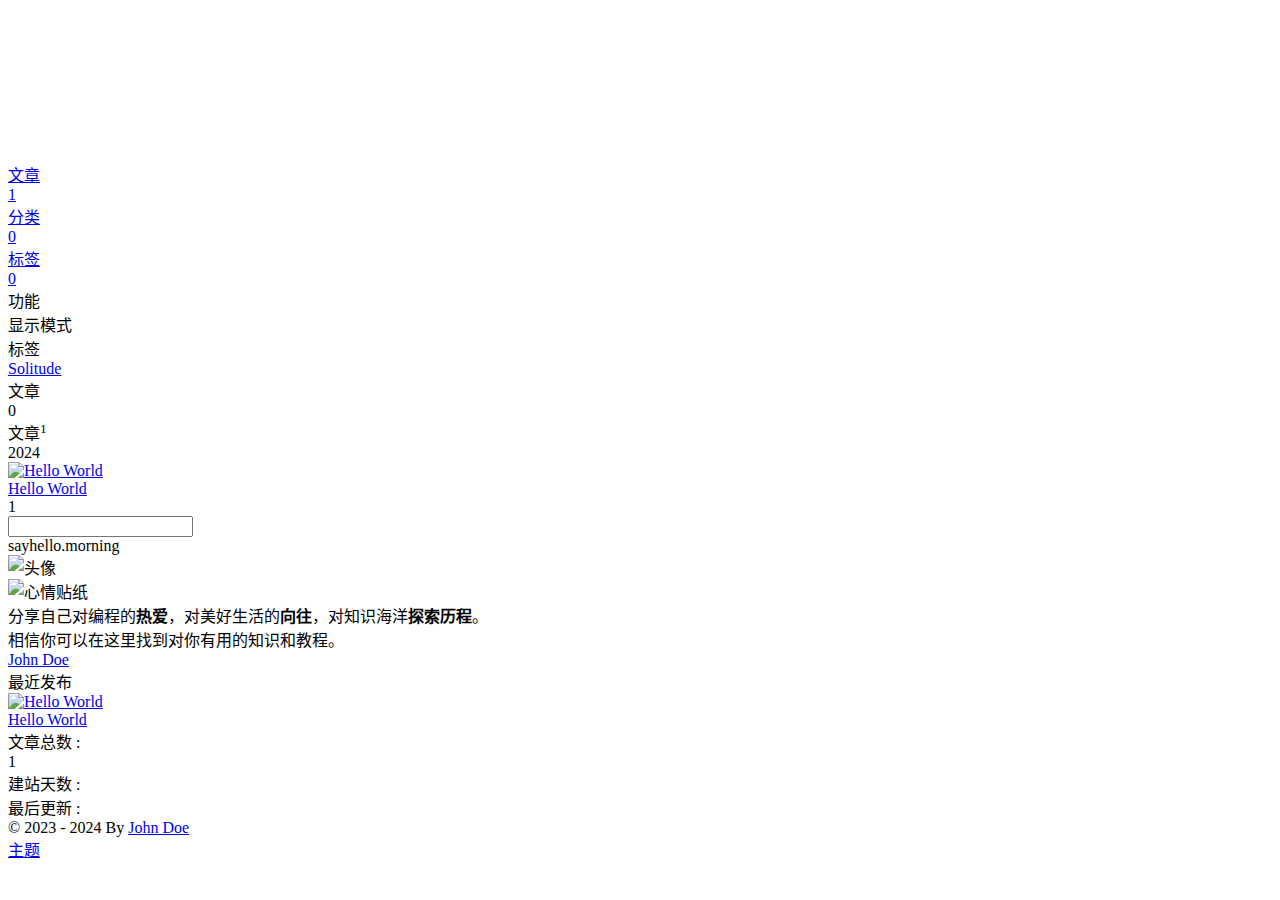
==== archives/index.html @ 4917c6b4 "Site updated: 2024-05-07 10:47:11" ====
<!DOCTYPE html><html lang="zh-CN" data-theme="light"><head><meta charset="utf-8"><meta http-equiv="X-UA-Compatible" content="IE=edge"><meta name="viewport" content="width=device-width, initial-scale=1"><title>文章 | Hexo</title><noscript>开启JavaScript才能访问本站哦~</noscript><link rel="icon" href="/img/pwa/favicon.ico"><!-- index.css--><link rel="stylesheet" href="/css/index.css?v=1.10.3"><!-- inject head--><link rel="stylesheet" href="https://cdn2.codesign.qq.com/icons/7pOrz0WXB5ZWJPX/latest/iconfont.css"><!-- aplayer--><!-- swiper--><!-- fancybox ui--><!-- katex--><!-- Open Graph--><meta name="description"><!-- pwa--><meta name="apple-mobile-web-app-capable" content="Hexo"><meta name="theme-color" content="var(--efu-main)"><meta name="apple-mobile-web-app-status-bar-style" content="var(--efu-main)"><link rel="bookmark" href="/img/pwa/favicon.ico"><link rel="apple-touch-icon" href="/img/pwa/favicon.ico" sizes="180x180"><script>console.log(
    "%c Program: Hexo %c Theme: Solitude %c Version: v1.10.3",
    "border-radius:5px 0 0 5px;padding: 5px 10px;color:white;background:#ff3842;",
    "padding: 5px 10px;color:white;background:#3e9f50;",
    "padding: 5px 10px;color:white;background:#0084ff;border-radius:0 5px 5px 0",
)
</script><script>(()=>{
        const saveToLocal = {
            set: function setWithExpiry(key, value, ttl) {
                if (ttl === 0)
                    return
                const now = new Date()
                const expiryDay = ttl * 86400000
                const item = {
                    value: value,
                    expiry: now.getTime() + expiryDay
                }
                localStorage.setItem(key, JSON.stringify(item))
            },
            get: function getWithExpiry(key) {
                const itemStr = localStorage.getItem(key)
    
                if (!itemStr) {
                    return undefined
                }
                const item = JSON.parse(itemStr)
                const now = new Date()
    
                if (now.getTime() > item.expiry) {
                    localStorage.removeItem(key)
                    return undefined
                }
                return item.value
            }
        };
        window.utils = {
            saveToLocal: saveToLocal,
            getCSS: (url, id = false) => new Promise((resolve, reject) => {
              const link = document.createElement('link')
              link.rel = 'stylesheet'
              link.href = url
              if (id) link.id = id
              link.onerror = reject
              link.onload = link.onreadystatechange = function() {
                const loadState = this.readyState
                if (loadState && loadState !== 'loaded' && loadState !== 'complete') return
                link.onload = link.onreadystatechange = null
                resolve()
              }
              document.head.appendChild(link)
            }),
            getScript: (url, attr = {}) => new Promise((resolve, reject) => {
              const script = document.createElement('script')
              script.src = url
              script.async = true
              script.onerror = reject
              script.onload = script.onreadystatechange = function() {
                const loadState = this.readyState
                if (loadState && loadState !== 'loaded' && loadState !== 'complete') return
                script.onload = script.onreadystatechange = null
                resolve()
              }
    
              Object.keys(attr).forEach(key => {
                script.setAttribute(key, attr[key])
              })
    
              document.head.appendChild(script)
            }),
            addGlobalFn: (key, fn, name = false, parent = window) => {
                const globalFn = parent.globalFn || {}
                const keyObj = globalFn[key] || {}
        
                if (name && keyObj[name]) return
        
                name = name || Object.keys(keyObj).length
                keyObj[name] = fn
                globalFn[key] = keyObj
                parent.globalFn = globalFn
            },
        }
    })()</script><!-- global head--><script>const GLOBAL_CONFIG = {
    root: '/',
    algolia: undefined,
    localsearch: undefined,
    runtime: '2023-04-20 00:00:00',
    lazyload: {
        enable: false,
        error: '/img/error_load.webp'
    },
    copyright: {"limit":50,"author":"作者: John Doe","link":"链接: ","source":"来源: Hexo","info":"著作权归作者所有。 商业转载请联系作者获得授权，非商业转载请注明出处。"},
    highlight: {
        enable: true,
        limit: 200,
        expand: true,
        copy: true,
        syntax: 'highlight.js'
    },
    randomlink: false,
    lang: {"theme":{"dark":"已切换至深色模式","light":"已切换至浅色模式"},"copy":{"success":"复制成功","error":"复制失败"},"backtop":"返回顶部","time":{"day":"天前","hour":"小时前","just":"刚刚","min":"分钟前","month":"个月前"},"f12":"开发者模式已打开，请遵循GPL协议。","totalk":"无需删除空行，直接输入评论即可"},
    aside: {
        sayhello: {
            morning: '一日之计在于晨',
            noon: '吃饱了才有力气干活',
            afternoon: '集中精力，攻克难关',
            night: '不要太劳累了，早睡更健康',
            goodnight: '睡个好觉，保证精力充沛',
        },
        sayhello2: [],
    },
    covercolor: {
        enable: false
    },
    comment: false,
    lightbox: 'null',
    post_ai: false,
    right_menu: false,
};</script><!-- page-config head--><script id="config-diff">var PAGE_CONFIG = {
    is_post: false,
    is_page: true,
    is_home: false,
    page: '',
    toc: false,
    comment: false,
    ai_text: false
}</script><meta name="generator" content="Hexo 7.2.0"></head><body id="body"><!-- universe--><canvas id="universe"></canvas><!-- loading--><!-- console--><div id="console"><div class="close-btn" onclick="sco.hideConsole()"><i class="solitude st-close-fill"></i></div><div class="button-group"><div class="console-btn-item"><span class="darkmode_switchbutton" onclick="sco.switchDarkMode()" title="昼夜切换"><i class="solitude st-moon-clear-fill"></i></span></div><div class="console-btn-item" id="consoleHideAside"><span class="asideSwitch" onclick="sco.switchHideAside()" title="边栏显示控制"><i class="solitude st-side-bar-fill"></i></span></div></div><div class="console-mask" onclick="sco.hideConsole()"></div></div><!-- sidebar--><div id="sidebar" style="zoom: 1;"><div id="menu-mask" style="display: none;"></div><div id="sidebar-menus"><div class="site-data"><div class="data-item is-center"><div class="data-item-link"><a href="/archives/"><div class="headline">文章</div><div class="length-num">1</div></a></div></div><div class="data-item is-center"><div class="data-item-link"><a href="/categories/"><div class="headline">分类</div><div class="length-num">0</div></a></div></div><div class="data-item is-center"><div class="data-item-link"><a href="/tags/"><div class="headline">标签</div><div class="length-num">0</div></a></div></div></div><span class="sidebar-menu-item-title">功能</span><div class="sidebar-menu-item"><span class="darkmode_switchbutton menu-child" onclick="sco.switchDarkMode()"><i class="solitude st-moon-clear-fill"></i><span>显示模式</span></span></div><span class="sidebar-menu-item-title">标签</span><div class="card-widget card-tags card-archives card-webinfo card-allinfo"><div class="card-tag-cloud"></div></div></div></div><!-- keyboard--><div class="page" id="body-wrap"><header class="not-top-img" id="page-header"><nav class="show" id="nav"><div id="nav-group"><div id="blog_name"><a id="site-name" href="/" title="返回博客主页"><span class="title">Solitude</span></a></div><div id="page-name-mask"><div id="page-name"><a id="page-name-text" onclick="sco.toTop()">文章</a></div></div><div id="menus"></div><div id="nav-left"></div><div id="nav-right"><div class="nav-button" id="nav-totop" onclick="sco.toTop()"><a class="totopbtn"><i class="solitude st-arrow-up-line"></i><span id="percent">0</span></a></div><div id="toggle-menu"><a class="site-page"><i class="solitude st-menu-line"></i></a></div></div></div></nav></header><main class="layout" id="content-inner"><div id="archive"><div class="article-sort-title">文章<sup>1</sup></div><div class="article-sort"><div class="article-sort-item year">2024</div><div class="article-sort-item"><a class="article-sort-item-img" href="/2024/05/07/hello-world/" title="Hello World"><img src="/img/default.png" alt="Hello World"></a><div class="article-sort-item-info"><a class="article-sort-item-title" href="/2024/05/07/hello-world/" title="Hello World" onclick="window.event.cancelBubble=true;">Hello World</a><div class="article-sort-item-tags"></div></div></div></div><nav id="pagination"><div class="pagination"><span class="page-number current">1</span><div class="toPageGroup"><input id="toPageText" oninput="value=value.replace(/[^0-9]/g,'')" maxlength="3" title="跳转到指定页面" onkeyup="if (this.value === '0') this.value = ''"><a id="toPageButton" onclick="sco.toPage()"><i class="solitude st-show-right-line"></i></a></div></div></nav></div><div class="aside-content" id="aside-content"><div class="card-widget card-info"><div class="card-content"><div class="card-info-avatar is-center"><div class="author-info__top-group"><div class="author-info__sayhi" id="author-info__sayhi" onclick="sco.changeSayHelloText()">sayhello.morning</div></div></div><div class="avatar-img-group"><img class="avatar-img" alt="头像" src="/img/avatar.png"><div class="avatar-sticker"><img class="avatar-sticker-img" src="https://7.isyangs.cn/34/65f2e4e0423cc-34.png" alt="心情贴纸"></div></div><div class="author-info__description_group"><div class="author-info__description">分享自己对编程的<b>热爱</b>，对美好生活的<b>向往</b>，对知识海洋<b>探索历程</b>。</div><div class="author-info__description2">相信你可以在这里找到对你有用的知识和教程。</div></div><div class="author-info__bottom-group"><a class="author-info__bottom-group-left" href="/about/"><div class="author-info__name">John Doe</div><div class="author-info__desc"></div></a><div class="card-info-social-icons is-center"></div></div></div></div><div class="sticky_layout"><div class="card-widget card-recent-post"><div class="item-headline"><i class="solitude st-map-line"></i><span>最近发布</span></div><div class="aside-list"><div class="aside-list-item"><a class="thumbnail" href="/2024/05/07/hello-world/" title="Hello World"><img alt="Hello World" src="/img/default.png"></a><div class="content"><a class="title" href="/2024/05/07/hello-world/" title="Hello World">Hello World</a></div></div></div></div><div class="card-widget card-tags card-archives card-webinfo card-allinfo"><div class="webinfo"><div class="webinfo-item"><div class="webinfo-item-title"><i class="item-icon solitude st-folder-fill"></i><div class="item-name">文章总数 :</div></div><div class="item-count">1</div></div><div class="webinfo-item"><div class="webinfo-item-title"><i class="item-icon solitude st-calendar-todo-fill"></i><div class="item-name">建站天数 :</div></div><div class="item-count" id="runtimeshow"></div></div><div class="webinfo-item"><div class="webinfo-item-title"><i class="item-icon solitude st-loop-left-fill"></i><div class="item-name">最后更新 :</div></div><time class="item-count" datetime="2024-05-07T02:47:04.359Z"></time></div></div></div></div></div></main><footer id="footer"><div id="footer_deal"></div><div id="st-footer"></div><div id="footer-bar"><div class="footer-bar-links"><div class="footer-bar-left"><div class="copyright">© 2023 - 2024 By&nbsp;<a class="footer-bar-link" href="/">John Doe</a></div></div><div class="footer-bar-right"><a class="footer-bar-link" target="_blank" rel="noopener" href="https://github.com/valor-x/hexo-theme-solitude" alt="主题">主题</a><a class="footer-bar-link cc" href="/null" aria-label="copyright"><i class="solitude st-copyright-line"></i><i class="solitude st-creative-commons-by-line"></i><i class="solitude st-creative-commons-nc-line"></i><i class="solitude st-creative-commons-nd-line"></i></a></div></div></div></footer></div><!-- right_menu--><!-- inject body--><div><script src="/js/utils.js?v=1.10.3"></script><script src="/js/main.js?v=1.10.3"></script><script src="/js/third_party/waterfall.min.js?v=1.10.3"></script><script src="https://cdnjs.cloudflare.com/ajax/libs/pjax/0.2.8/pjax.min.js"></script><script src="/js/third_party/universe.min.js?v=1.10.3"></script><script>dark()
</script><script src="https://cdnjs.cloudflare.com/ajax/libs/node-snackbar/0.1.16/snackbar.min.js"></script><script src="https://cdnjs.cloudflare.com/ajax/libs/pace/1.2.4/pace.min.js"></script><div class="js-pjax"></div></div><!-- newest comment--><!-- pjax--><script>const pjax = new Pjax({
    elements: 'a:not([target="_blank"])',
    selectors: ['title','#body-wrap','#site-config','meta[name="description"]','.js-pjax','meta[property^="og:"]','#config-diff'],
    cacheBust: false,
    analytics: false,
    scrollRestoration: false
})

document.querySelectorAll('script[data-pjax]').forEach(item => {
    const newScript = document.createElement('script')
    const content = item.text || item.textContent || item.innerHTML || ""
    Array.from(item.attributes).forEach(attr => newScript.setAttribute(attr.name, attr.value))
    newScript.appendChild(document.createTextNode(content))
    item.parentNode.replaceChild(newScript, item)
})

document.addEventListener('pjax:complete', () => {
    window.refreshFn()

    document.querySelectorAll('script[data-pjax]').forEach(item => {
        const newScript = document.createElement('script')
        const content = item.text || item.textContent || item.innerHTML || ""
        Array.from(item.attributes).forEach(attr => newScript.setAttribute(attr.name, attr.value))
        newScript.appendChild(document.createTextNode(content))
        item.parentNode.replaceChild(newScript, item)
    })

    GLOBAL_CONFIG.islazyload && window.lazyLoadInstance.update()

})

document.addEventListener('pjax:error', (e) => {
    if (e.request.status === 404) {
        pjax.loadUrl('/404.html')
    }
})</script><!-- theme--><script>initTheme = () => {
    let isDarkMode = window.matchMedia('(prefers-color-scheme: dark)').matches
    const cachedMode = utils.saveToLocal.get('theme');
    if (cachedMode === undefined) {
        const nowMode =
            isDarkMode ? 'dark' : 'light'
        document.documentElement.setAttribute('data-theme', nowMode);
    } else {
        document.documentElement.setAttribute('data-theme', cachedMode);
    }
    is_rm && rm.mode(cachedMode === 'dark' && isDarkMode)
}
initTheme()</script><!-- google adsense--><!-- search--><!-- Tianli-Talk--><!-- music--></body></html><script>const posts=["2024/05/07/hello-world/"];function toRandomPost(){ pjax.loadUrl('/'+posts[Math.floor(Math.random()*posts.length)]); }</script>
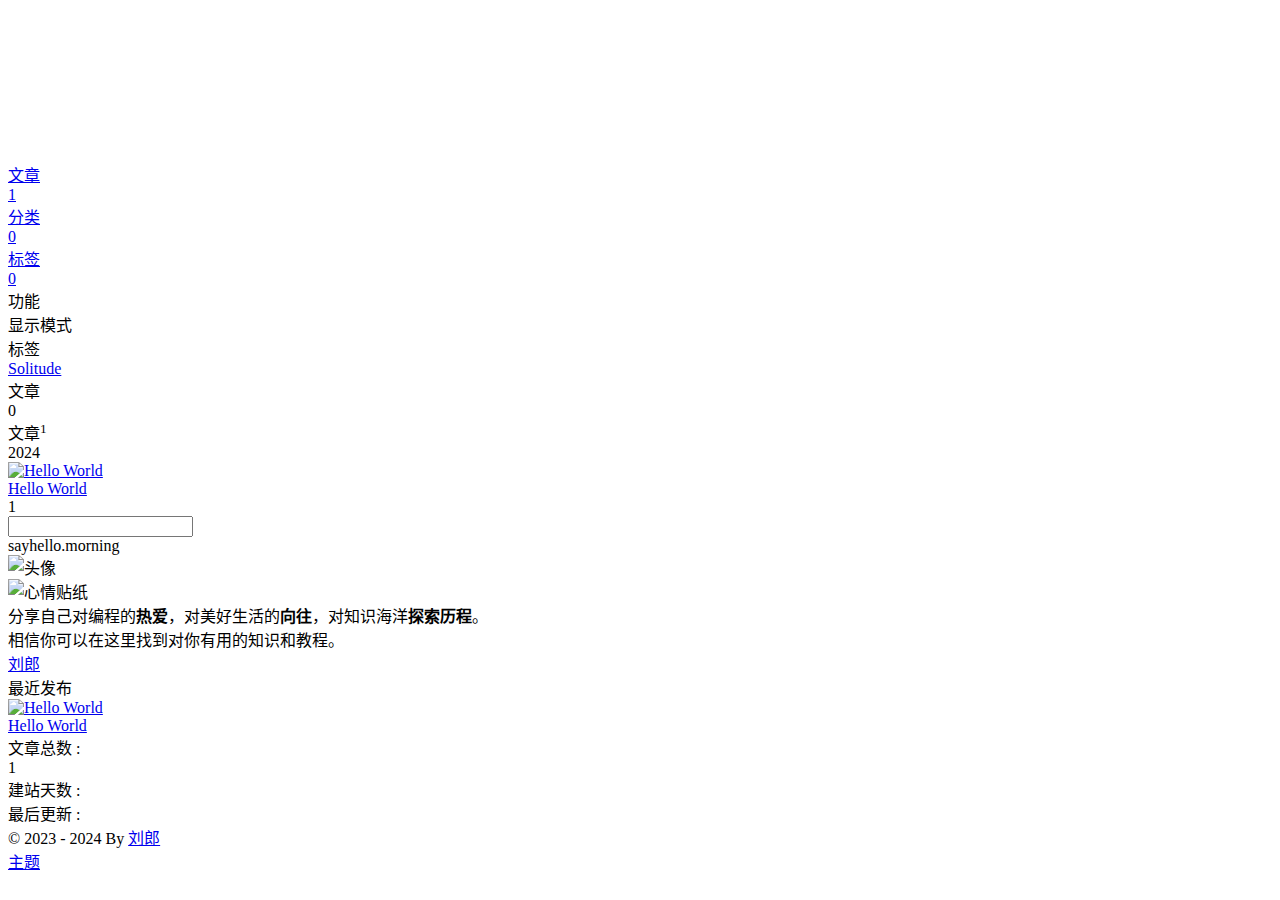
==== commit f4584bc3: "Site updated: 2024-05-07 11:07:12" ====
--- a/archives/index.html
+++ b/archives/index.html
@@ -1,4 +1,4 @@
-<!DOCTYPE html><html lang="zh-CN" data-theme="light"><head><meta charset="utf-8"><meta http-equiv="X-UA-Compatible" content="IE=edge"><meta name="viewport" content="width=device-width, initial-scale=1"><title>文章 | Hexo</title><noscript>开启JavaScript才能访问本站哦~</noscript><link rel="icon" href="/img/pwa/favicon.ico"><!-- index.css--><link rel="stylesheet" href="/css/index.css?v=1.10.3"><!-- inject head--><link rel="stylesheet" href="https://cdn2.codesign.qq.com/icons/7pOrz0WXB5ZWJPX/latest/iconfont.css"><!-- aplayer--><!-- swiper--><!-- fancybox ui--><!-- katex--><!-- Open Graph--><meta name="description"><!-- pwa--><meta name="apple-mobile-web-app-capable" content="Hexo"><meta name="theme-color" content="var(--efu-main)"><meta name="apple-mobile-web-app-status-bar-style" content="var(--efu-main)"><link rel="bookmark" href="/img/pwa/favicon.ico"><link rel="apple-touch-icon" href="/img/pwa/favicon.ico" sizes="180x180"><script>console.log(
+<!DOCTYPE html><html lang="zh-CN" data-theme="light"><head><meta charset="utf-8"><meta http-equiv="X-UA-Compatible" content="IE=edge"><meta name="viewport" content="width=device-width, initial-scale=1"><title>文章 | 刘郎阁</title><noscript>开启JavaScript才能访问本站哦~</noscript><link rel="icon" href="/img/pwa/favicon.ico"><!-- index.css--><link rel="stylesheet" href="/css/index.css?v=1.10.3"><!-- inject head--><link rel="stylesheet" href="https://cdn2.codesign.qq.com/icons/7pOrz0WXB5ZWJPX/latest/iconfont.css"><!-- aplayer--><!-- swiper--><!-- fancybox ui--><!-- katex--><!-- Open Graph--><meta name="description" content="小心翼翼的努力并拥有着。"><!-- pwa--><meta name="apple-mobile-web-app-capable" content="刘郎阁"><meta name="theme-color" content="var(--efu-main)"><meta name="apple-mobile-web-app-status-bar-style" content="var(--efu-main)"><link rel="bookmark" href="/img/pwa/favicon.ico"><link rel="apple-touch-icon" href="/img/pwa/favicon.ico" sizes="180x180"><script>console.log(
     "%c Program: Hexo %c Theme: Solitude %c Version: v1.10.3",
     "border-radius:5px 0 0 5px;padding: 5px 10px;color:white;background:#ff3842;",
     "padding: 5px 10px;color:white;background:#3e9f50;",
@@ -88,7 +88,7 @@
         enable: false,
         error: '/img/error_load.webp'
     },
-    copyright: {"limit":50,"author":"作者: John Doe","link":"链接: ","source":"来源: Hexo","info":"著作权归作者所有。 商业转载请联系作者获得授权，非商业转载请注明出处。"},
+    copyright: {"limit":50,"author":"作者: 刘郎","link":"链接: ","source":"来源: 刘郎阁","info":"著作权归作者所有。 商业转载请联系作者获得授权，非商业转载请注明出处。"},
     highlight: {
         enable: true,
         limit: 200,
@@ -123,7 +123,7 @@
     toc: false,
     comment: false,
     ai_text: false
-}</script><meta name="generator" content="Hexo 7.2.0"></head><body id="body"><!-- universe--><canvas id="universe"></canvas><!-- loading--><!-- console--><div id="console"><div class="close-btn" onclick="sco.hideConsole()"><i class="solitude st-close-fill"></i></div><div class="button-group"><div class="console-btn-item"><span class="darkmode_switchbutton" onclick="sco.switchDarkMode()" title="昼夜切换"><i class="solitude st-moon-clear-fill"></i></span></div><div class="console-btn-item" id="consoleHideAside"><span class="asideSwitch" onclick="sco.switchHideAside()" title="边栏显示控制"><i class="solitude st-side-bar-fill"></i></span></div></div><div class="console-mask" onclick="sco.hideConsole()"></div></div><!-- sidebar--><div id="sidebar" style="zoom: 1;"><div id="menu-mask" style="display: none;"></div><div id="sidebar-menus"><div class="site-data"><div class="data-item is-center"><div class="data-item-link"><a href="/archives/"><div class="headline">文章</div><div class="length-num">1</div></a></div></div><div class="data-item is-center"><div class="data-item-link"><a href="/categories/"><div class="headline">分类</div><div class="length-num">0</div></a></div></div><div class="data-item is-center"><div class="data-item-link"><a href="/tags/"><div class="headline">标签</div><div class="length-num">0</div></a></div></div></div><span class="sidebar-menu-item-title">功能</span><div class="sidebar-menu-item"><span class="darkmode_switchbutton menu-child" onclick="sco.switchDarkMode()"><i class="solitude st-moon-clear-fill"></i><span>显示模式</span></span></div><span class="sidebar-menu-item-title">标签</span><div class="card-widget card-tags card-archives card-webinfo card-allinfo"><div class="card-tag-cloud"></div></div></div></div><!-- keyboard--><div class="page" id="body-wrap"><header class="not-top-img" id="page-header"><nav class="show" id="nav"><div id="nav-group"><div id="blog_name"><a id="site-name" href="/" title="返回博客主页"><span class="title">Solitude</span></a></div><div id="page-name-mask"><div id="page-name"><a id="page-name-text" onclick="sco.toTop()">文章</a></div></div><div id="menus"></div><div id="nav-left"></div><div id="nav-right"><div class="nav-button" id="nav-totop" onclick="sco.toTop()"><a class="totopbtn"><i class="solitude st-arrow-up-line"></i><span id="percent">0</span></a></div><div id="toggle-menu"><a class="site-page"><i class="solitude st-menu-line"></i></a></div></div></div></nav></header><main class="layout" id="content-inner"><div id="archive"><div class="article-sort-title">文章<sup>1</sup></div><div class="article-sort"><div class="article-sort-item year">2024</div><div class="article-sort-item"><a class="article-sort-item-img" href="/2024/05/07/hello-world/" title="Hello World"><img src="/img/default.png" alt="Hello World"></a><div class="article-sort-item-info"><a class="article-sort-item-title" href="/2024/05/07/hello-world/" title="Hello World" onclick="window.event.cancelBubble=true;">Hello World</a><div class="article-sort-item-tags"></div></div></div></div><nav id="pagination"><div class="pagination"><span class="page-number current">1</span><div class="toPageGroup"><input id="toPageText" oninput="value=value.replace(/[^0-9]/g,'')" maxlength="3" title="跳转到指定页面" onkeyup="if (this.value === '0') this.value = ''"><a id="toPageButton" onclick="sco.toPage()"><i class="solitude st-show-right-line"></i></a></div></div></nav></div><div class="aside-content" id="aside-content"><div class="card-widget card-info"><div class="card-content"><div class="card-info-avatar is-center"><div class="author-info__top-group"><div class="author-info__sayhi" id="author-info__sayhi" onclick="sco.changeSayHelloText()">sayhello.morning</div></div></div><div class="avatar-img-group"><img class="avatar-img" alt="头像" src="/img/avatar.png"><div class="avatar-sticker"><img class="avatar-sticker-img" src="https://7.isyangs.cn/34/65f2e4e0423cc-34.png" alt="心情贴纸"></div></div><div class="author-info__description_group"><div class="author-info__description">分享自己对编程的<b>热爱</b>，对美好生活的<b>向往</b>，对知识海洋<b>探索历程</b>。</div><div class="author-info__description2">相信你可以在这里找到对你有用的知识和教程。</div></div><div class="author-info__bottom-group"><a class="author-info__bottom-group-left" href="/about/"><div class="author-info__name">John Doe</div><div class="author-info__desc"></div></a><div class="card-info-social-icons is-center"></div></div></div></div><div class="sticky_layout"><div class="card-widget card-recent-post"><div class="item-headline"><i class="solitude st-map-line"></i><span>最近发布</span></div><div class="aside-list"><div class="aside-list-item"><a class="thumbnail" href="/2024/05/07/hello-world/" title="Hello World"><img alt="Hello World" src="/img/default.png"></a><div class="content"><a class="title" href="/2024/05/07/hello-world/" title="Hello World">Hello World</a></div></div></div></div><div class="card-widget card-tags card-archives card-webinfo card-allinfo"><div class="webinfo"><div class="webinfo-item"><div class="webinfo-item-title"><i class="item-icon solitude st-folder-fill"></i><div class="item-name">文章总数 :</div></div><div class="item-count">1</div></div><div class="webinfo-item"><div class="webinfo-item-title"><i class="item-icon solitude st-calendar-todo-fill"></i><div class="item-name">建站天数 :</div></div><div class="item-count" id="runtimeshow"></div></div><div class="webinfo-item"><div class="webinfo-item-title"><i class="item-icon solitude st-loop-left-fill"></i><div class="item-name">最后更新 :</div></div><time class="item-count" datetime="2024-05-07T02:47:04.359Z"></time></div></div></div></div></div></main><footer id="footer"><div id="footer_deal"></div><div id="st-footer"></div><div id="footer-bar"><div class="footer-bar-links"><div class="footer-bar-left"><div class="copyright">© 2023 - 2024 By&nbsp;<a class="footer-bar-link" href="/">John Doe</a></div></div><div class="footer-bar-right"><a class="footer-bar-link" target="_blank" rel="noopener" href="https://github.com/valor-x/hexo-theme-solitude" alt="主题">主题</a><a class="footer-bar-link cc" href="/null" aria-label="copyright"><i class="solitude st-copyright-line"></i><i class="solitude st-creative-commons-by-line"></i><i class="solitude st-creative-commons-nc-line"></i><i class="solitude st-creative-commons-nd-line"></i></a></div></div></div></footer></div><!-- right_menu--><!-- inject body--><div><script src="/js/utils.js?v=1.10.3"></script><script src="/js/main.js?v=1.10.3"></script><script src="/js/third_party/waterfall.min.js?v=1.10.3"></script><script src="https://cdnjs.cloudflare.com/ajax/libs/pjax/0.2.8/pjax.min.js"></script><script src="/js/third_party/universe.min.js?v=1.10.3"></script><script>dark()
+}</script><meta name="generator" content="Hexo 7.2.0"></head><body id="body"><!-- universe--><canvas id="universe"></canvas><!-- loading--><!-- console--><div id="console"><div class="close-btn" onclick="sco.hideConsole()"><i class="solitude st-close-fill"></i></div><div class="button-group"><div class="console-btn-item"><span class="darkmode_switchbutton" onclick="sco.switchDarkMode()" title="昼夜切换"><i class="solitude st-moon-clear-fill"></i></span></div><div class="console-btn-item" id="consoleHideAside"><span class="asideSwitch" onclick="sco.switchHideAside()" title="边栏显示控制"><i class="solitude st-side-bar-fill"></i></span></div></div><div class="console-mask" onclick="sco.hideConsole()"></div></div><!-- sidebar--><div id="sidebar" style="zoom: 1;"><div id="menu-mask" style="display: none;"></div><div id="sidebar-menus"><div class="site-data"><div class="data-item is-center"><div class="data-item-link"><a href="/archives/"><div class="headline">文章</div><div class="length-num">1</div></a></div></div><div class="data-item is-center"><div class="data-item-link"><a href="/categories/"><div class="headline">分类</div><div class="length-num">0</div></a></div></div><div class="data-item is-center"><div class="data-item-link"><a href="/tags/"><div class="headline">标签</div><div class="length-num">0</div></a></div></div></div><span class="sidebar-menu-item-title">功能</span><div class="sidebar-menu-item"><span class="darkmode_switchbutton menu-child" onclick="sco.switchDarkMode()"><i class="solitude st-moon-clear-fill"></i><span>显示模式</span></span></div><span class="sidebar-menu-item-title">标签</span><div class="card-widget card-tags card-archives card-webinfo card-allinfo"><div class="card-tag-cloud"></div></div></div></div><!-- keyboard--><div class="page" id="body-wrap"><header class="not-top-img" id="page-header"><nav class="show" id="nav"><div id="nav-group"><div id="blog_name"><a id="site-name" href="/" title="返回博客主页"><span class="title">Solitude</span></a></div><div id="page-name-mask"><div id="page-name"><a id="page-name-text" onclick="sco.toTop()">文章</a></div></div><div id="menus"></div><div id="nav-left"></div><div id="nav-right"><div class="nav-button" id="nav-totop" onclick="sco.toTop()"><a class="totopbtn"><i class="solitude st-arrow-up-line"></i><span id="percent">0</span></a></div><div id="toggle-menu"><a class="site-page"><i class="solitude st-menu-line"></i></a></div></div></div></nav></header><main class="layout" id="content-inner"><div id="archive"><div class="article-sort-title">文章<sup>1</sup></div><div class="article-sort"><div class="article-sort-item year">2024</div><div class="article-sort-item"><a class="article-sort-item-img" href="/2024/05/07/hello-world/" title="Hello World"><img src="/img/default.png" alt="Hello World"></a><div class="article-sort-item-info"><a class="article-sort-item-title" href="/2024/05/07/hello-world/" title="Hello World" onclick="window.event.cancelBubble=true;">Hello World</a><div class="article-sort-item-tags"></div></div></div></div><nav id="pagination"><div class="pagination"><span class="page-number current">1</span><div class="toPageGroup"><input id="toPageText" oninput="value=value.replace(/[^0-9]/g,'')" maxlength="3" title="跳转到指定页面" onkeyup="if (this.value === '0') this.value = ''"><a id="toPageButton" onclick="sco.toPage()"><i class="solitude st-show-right-line"></i></a></div></div></nav></div><div class="aside-content" id="aside-content"><div class="card-widget card-info"><div class="card-content"><div class="card-info-avatar is-center"><div class="author-info__top-group"><div class="author-info__sayhi" id="author-info__sayhi" onclick="sco.changeSayHelloText()">sayhello.morning</div></div></div><div class="avatar-img-group"><img class="avatar-img" alt="头像" src="/img/avatar.png"><div class="avatar-sticker"><img class="avatar-sticker-img" src="https://7.isyangs.cn/34/65f2e4e0423cc-34.png" alt="心情贴纸"></div></div><div class="author-info__description_group"><div class="author-info__description">分享自己对编程的<b>热爱</b>，对美好生活的<b>向往</b>，对知识海洋<b>探索历程</b>。</div><div class="author-info__description2">相信你可以在这里找到对你有用的知识和教程。</div></div><div class="author-info__bottom-group"><a class="author-info__bottom-group-left" href="/about/"><div class="author-info__name">刘郎</div><div class="author-info__desc"></div></a><div class="card-info-social-icons is-center"></div></div></div></div><div class="sticky_layout"><div class="card-widget card-recent-post"><div class="item-headline"><i class="solitude st-map-line"></i><span>最近发布</span></div><div class="aside-list"><div class="aside-list-item"><a class="thumbnail" href="/2024/05/07/hello-world/" title="Hello World"><img alt="Hello World" src="/img/default.png"></a><div class="content"><a class="title" href="/2024/05/07/hello-world/" title="Hello World">Hello World</a></div></div></div></div><div class="card-widget card-tags card-archives card-webinfo card-allinfo"><div class="webinfo"><div class="webinfo-item"><div class="webinfo-item-title"><i class="item-icon solitude st-folder-fill"></i><div class="item-name">文章总数 :</div></div><div class="item-count">1</div></div><div class="webinfo-item"><div class="webinfo-item-title"><i class="item-icon solitude st-calendar-todo-fill"></i><div class="item-name">建站天数 :</div></div><div class="item-count" id="runtimeshow"></div></div><div class="webinfo-item"><div class="webinfo-item-title"><i class="item-icon solitude st-loop-left-fill"></i><div class="item-name">最后更新 :</div></div><time class="item-count" datetime="2024-05-07T03:07:05.056Z"></time></div></div></div></div></div></main><footer id="footer"><div id="footer_deal"></div><div id="st-footer"></div><div id="footer-bar"><div class="footer-bar-links"><div class="footer-bar-left"><div class="copyright">© 2023 - 2024 By&nbsp;<a class="footer-bar-link" href="/">刘郎</a></div></div><div class="footer-bar-right"><a class="footer-bar-link" target="_blank" rel="noopener" href="https://github.com/valor-x/hexo-theme-solitude" alt="主题">主题</a><a class="footer-bar-link cc" href="/null" aria-label="copyright"><i class="solitude st-copyright-line"></i><i class="solitude st-creative-commons-by-line"></i><i class="solitude st-creative-commons-nc-line"></i><i class="solitude st-creative-commons-nd-line"></i></a></div></div></div></footer></div><!-- right_menu--><!-- inject body--><div><script src="/js/utils.js?v=1.10.3"></script><script src="/js/main.js?v=1.10.3"></script><script src="/js/third_party/waterfall.min.js?v=1.10.3"></script><script src="https://cdnjs.cloudflare.com/ajax/libs/pjax/0.2.8/pjax.min.js"></script><script src="/js/third_party/universe.min.js?v=1.10.3"></script><script>dark()
 </script><script src="https://cdnjs.cloudflare.com/ajax/libs/node-snackbar/0.1.16/snackbar.min.js"></script><script src="https://cdnjs.cloudflare.com/ajax/libs/pace/1.2.4/pace.min.js"></script><div class="js-pjax"></div></div><!-- newest comment--><!-- pjax--><script>const pjax = new Pjax({
     elements: 'a:not([target="_blank"])',
     selectors: ['title','#body-wrap','#site-config','meta[name="description"]','.js-pjax','meta[property^="og:"]','#config-diff'],
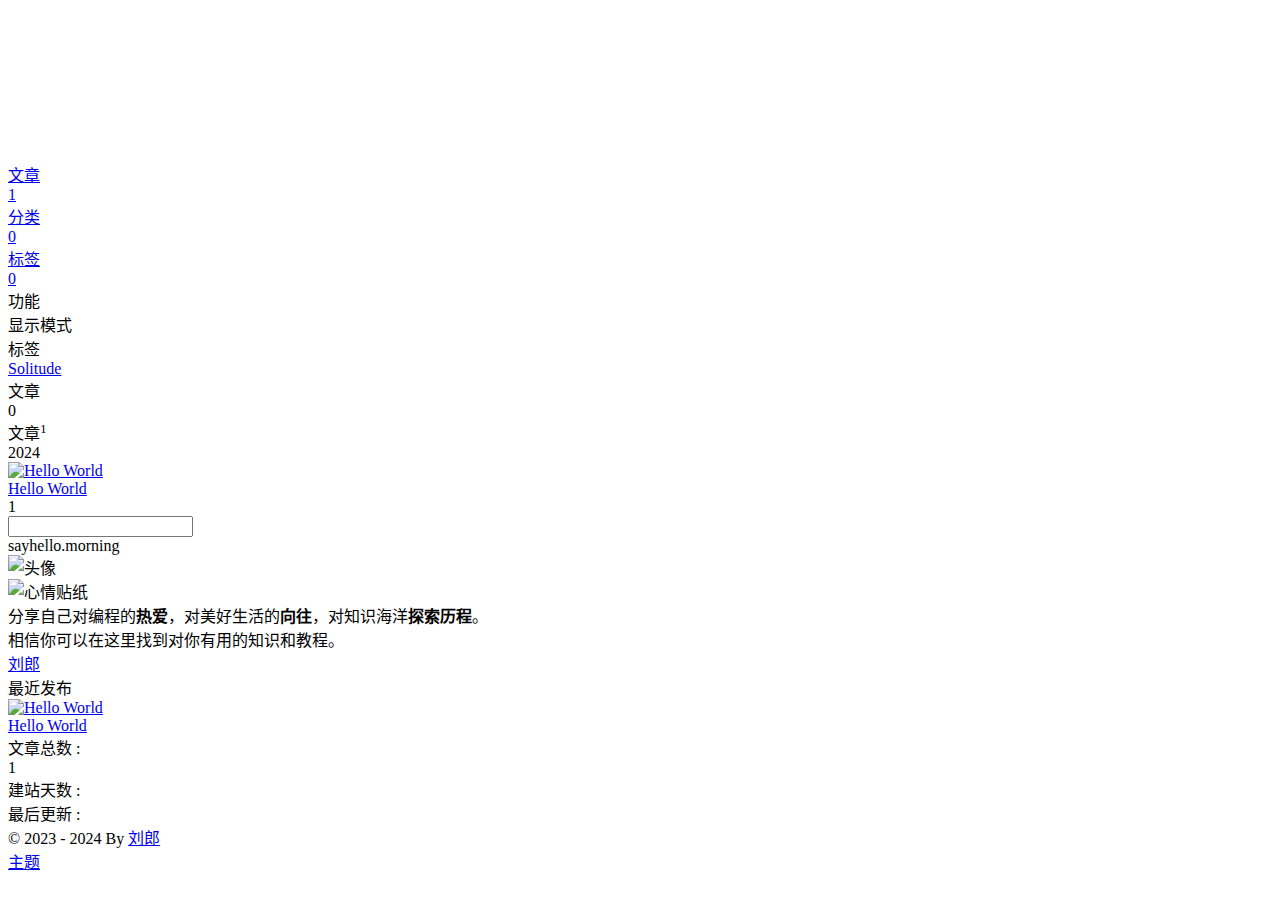
==== commit 82ceabb6: "Site updated: 2024-05-07 11:19:53" ====
--- a/archives/index.html
+++ b/archives/index.html
@@ -123,7 +123,7 @@
     toc: false,
     comment: false,
     ai_text: false
-}</script><meta name="generator" content="Hexo 7.2.0"></head><body id="body"><!-- universe--><canvas id="universe"></canvas><!-- loading--><!-- console--><div id="console"><div class="close-btn" onclick="sco.hideConsole()"><i class="solitude st-close-fill"></i></div><div class="button-group"><div class="console-btn-item"><span class="darkmode_switchbutton" onclick="sco.switchDarkMode()" title="昼夜切换"><i class="solitude st-moon-clear-fill"></i></span></div><div class="console-btn-item" id="consoleHideAside"><span class="asideSwitch" onclick="sco.switchHideAside()" title="边栏显示控制"><i class="solitude st-side-bar-fill"></i></span></div></div><div class="console-mask" onclick="sco.hideConsole()"></div></div><!-- sidebar--><div id="sidebar" style="zoom: 1;"><div id="menu-mask" style="display: none;"></div><div id="sidebar-menus"><div class="site-data"><div class="data-item is-center"><div class="data-item-link"><a href="/archives/"><div class="headline">文章</div><div class="length-num">1</div></a></div></div><div class="data-item is-center"><div class="data-item-link"><a href="/categories/"><div class="headline">分类</div><div class="length-num">0</div></a></div></div><div class="data-item is-center"><div class="data-item-link"><a href="/tags/"><div class="headline">标签</div><div class="length-num">0</div></a></div></div></div><span class="sidebar-menu-item-title">功能</span><div class="sidebar-menu-item"><span class="darkmode_switchbutton menu-child" onclick="sco.switchDarkMode()"><i class="solitude st-moon-clear-fill"></i><span>显示模式</span></span></div><span class="sidebar-menu-item-title">标签</span><div class="card-widget card-tags card-archives card-webinfo card-allinfo"><div class="card-tag-cloud"></div></div></div></div><!-- keyboard--><div class="page" id="body-wrap"><header class="not-top-img" id="page-header"><nav class="show" id="nav"><div id="nav-group"><div id="blog_name"><a id="site-name" href="/" title="返回博客主页"><span class="title">Solitude</span></a></div><div id="page-name-mask"><div id="page-name"><a id="page-name-text" onclick="sco.toTop()">文章</a></div></div><div id="menus"></div><div id="nav-left"></div><div id="nav-right"><div class="nav-button" id="nav-totop" onclick="sco.toTop()"><a class="totopbtn"><i class="solitude st-arrow-up-line"></i><span id="percent">0</span></a></div><div id="toggle-menu"><a class="site-page"><i class="solitude st-menu-line"></i></a></div></div></div></nav></header><main class="layout" id="content-inner"><div id="archive"><div class="article-sort-title">文章<sup>1</sup></div><div class="article-sort"><div class="article-sort-item year">2024</div><div class="article-sort-item"><a class="article-sort-item-img" href="/2024/05/07/hello-world/" title="Hello World"><img src="/img/default.png" alt="Hello World"></a><div class="article-sort-item-info"><a class="article-sort-item-title" href="/2024/05/07/hello-world/" title="Hello World" onclick="window.event.cancelBubble=true;">Hello World</a><div class="article-sort-item-tags"></div></div></div></div><nav id="pagination"><div class="pagination"><span class="page-number current">1</span><div class="toPageGroup"><input id="toPageText" oninput="value=value.replace(/[^0-9]/g,'')" maxlength="3" title="跳转到指定页面" onkeyup="if (this.value === '0') this.value = ''"><a id="toPageButton" onclick="sco.toPage()"><i class="solitude st-show-right-line"></i></a></div></div></nav></div><div class="aside-content" id="aside-content"><div class="card-widget card-info"><div class="card-content"><div class="card-info-avatar is-center"><div class="author-info__top-group"><div class="author-info__sayhi" id="author-info__sayhi" onclick="sco.changeSayHelloText()">sayhello.morning</div></div></div><div class="avatar-img-group"><img class="avatar-img" alt="头像" src="/img/avatar.png"><div class="avatar-sticker"><img class="avatar-sticker-img" src="https://7.isyangs.cn/34/65f2e4e0423cc-34.png" alt="心情贴纸"></div></div><div class="author-info__description_group"><div class="author-info__description">分享自己对编程的<b>热爱</b>，对美好生活的<b>向往</b>，对知识海洋<b>探索历程</b>。</div><div class="author-info__description2">相信你可以在这里找到对你有用的知识和教程。</div></div><div class="author-info__bottom-group"><a class="author-info__bottom-group-left" href="/about/"><div class="author-info__name">刘郎</div><div class="author-info__desc"></div></a><div class="card-info-social-icons is-center"></div></div></div></div><div class="sticky_layout"><div class="card-widget card-recent-post"><div class="item-headline"><i class="solitude st-map-line"></i><span>最近发布</span></div><div class="aside-list"><div class="aside-list-item"><a class="thumbnail" href="/2024/05/07/hello-world/" title="Hello World"><img alt="Hello World" src="/img/default.png"></a><div class="content"><a class="title" href="/2024/05/07/hello-world/" title="Hello World">Hello World</a></div></div></div></div><div class="card-widget card-tags card-archives card-webinfo card-allinfo"><div class="webinfo"><div class="webinfo-item"><div class="webinfo-item-title"><i class="item-icon solitude st-folder-fill"></i><div class="item-name">文章总数 :</div></div><div class="item-count">1</div></div><div class="webinfo-item"><div class="webinfo-item-title"><i class="item-icon solitude st-calendar-todo-fill"></i><div class="item-name">建站天数 :</div></div><div class="item-count" id="runtimeshow"></div></div><div class="webinfo-item"><div class="webinfo-item-title"><i class="item-icon solitude st-loop-left-fill"></i><div class="item-name">最后更新 :</div></div><time class="item-count" datetime="2024-05-07T03:07:05.056Z"></time></div></div></div></div></div></main><footer id="footer"><div id="footer_deal"></div><div id="st-footer"></div><div id="footer-bar"><div class="footer-bar-links"><div class="footer-bar-left"><div class="copyright">© 2023 - 2024 By&nbsp;<a class="footer-bar-link" href="/">刘郎</a></div></div><div class="footer-bar-right"><a class="footer-bar-link" target="_blank" rel="noopener" href="https://github.com/valor-x/hexo-theme-solitude" alt="主题">主题</a><a class="footer-bar-link cc" href="/null" aria-label="copyright"><i class="solitude st-copyright-line"></i><i class="solitude st-creative-commons-by-line"></i><i class="solitude st-creative-commons-nc-line"></i><i class="solitude st-creative-commons-nd-line"></i></a></div></div></div></footer></div><!-- right_menu--><!-- inject body--><div><script src="/js/utils.js?v=1.10.3"></script><script src="/js/main.js?v=1.10.3"></script><script src="/js/third_party/waterfall.min.js?v=1.10.3"></script><script src="https://cdnjs.cloudflare.com/ajax/libs/pjax/0.2.8/pjax.min.js"></script><script src="/js/third_party/universe.min.js?v=1.10.3"></script><script>dark()
+}</script><meta name="generator" content="Hexo 7.2.0"></head><body id="body"><!-- universe--><canvas id="universe"></canvas><!-- loading--><!-- console--><div id="console"><div class="close-btn" onclick="sco.hideConsole()"><i class="solitude st-close-fill"></i></div><div class="button-group"><div class="console-btn-item"><span class="darkmode_switchbutton" onclick="sco.switchDarkMode()" title="昼夜切换"><i class="solitude st-moon-clear-fill"></i></span></div><div class="console-btn-item" id="consoleHideAside"><span class="asideSwitch" onclick="sco.switchHideAside()" title="边栏显示控制"><i class="solitude st-side-bar-fill"></i></span></div></div><div class="console-mask" onclick="sco.hideConsole()"></div></div><!-- sidebar--><div id="sidebar" style="zoom: 1;"><div id="menu-mask" style="display: none;"></div><div id="sidebar-menus"><div class="site-data"><div class="data-item is-center"><div class="data-item-link"><a href="/archives/"><div class="headline">文章</div><div class="length-num">1</div></a></div></div><div class="data-item is-center"><div class="data-item-link"><a href="/categories/"><div class="headline">分类</div><div class="length-num">0</div></a></div></div><div class="data-item is-center"><div class="data-item-link"><a href="/tags/"><div class="headline">标签</div><div class="length-num">0</div></a></div></div></div><span class="sidebar-menu-item-title">功能</span><div class="sidebar-menu-item"><span class="darkmode_switchbutton menu-child" onclick="sco.switchDarkMode()"><i class="solitude st-moon-clear-fill"></i><span>显示模式</span></span></div><span class="sidebar-menu-item-title">标签</span><div class="card-widget card-tags card-archives card-webinfo card-allinfo"><div class="card-tag-cloud"></div></div></div></div><!-- keyboard--><div class="page" id="body-wrap"><header class="not-top-img" id="page-header"><nav class="show" id="nav"><div id="nav-group"><div id="blog_name"><a id="site-name" href="/" title="返回博客主页"><span class="title">Solitude</span></a></div><div id="page-name-mask"><div id="page-name"><a id="page-name-text" onclick="sco.toTop()">文章</a></div></div><div id="menus"></div><div id="nav-left"></div><div id="nav-right"><div class="nav-button" id="nav-totop" onclick="sco.toTop()"><a class="totopbtn"><i class="solitude st-arrow-up-line"></i><span id="percent">0</span></a></div><div id="toggle-menu"><a class="site-page"><i class="solitude st-menu-line"></i></a></div></div></div></nav></header><main class="layout" id="content-inner"><div id="archive"><div class="article-sort-title">文章<sup>1</sup></div><div class="article-sort"><div class="article-sort-item year">2024</div><div class="article-sort-item"><a class="article-sort-item-img" href="/2024/05/07/hello-world/" title="Hello World"><img src="/img/default.png" alt="Hello World"></a><div class="article-sort-item-info"><a class="article-sort-item-title" href="/2024/05/07/hello-world/" title="Hello World" onclick="window.event.cancelBubble=true;">Hello World</a><div class="article-sort-item-tags"></div></div></div></div><nav id="pagination"><div class="pagination"><span class="page-number current">1</span><div class="toPageGroup"><input id="toPageText" oninput="value=value.replace(/[^0-9]/g,'')" maxlength="3" title="跳转到指定页面" onkeyup="if (this.value === '0') this.value = ''"><a id="toPageButton" onclick="sco.toPage()"><i class="solitude st-show-right-line"></i></a></div></div></nav></div><div class="aside-content" id="aside-content"><div class="card-widget card-info"><div class="card-content"><div class="card-info-avatar is-center"><div class="author-info__top-group"><div class="author-info__sayhi" id="author-info__sayhi" onclick="sco.changeSayHelloText()">sayhello.morning</div></div></div><div class="avatar-img-group"><img class="avatar-img" alt="头像" src="/img/avatar.png"><div class="avatar-sticker"><img class="avatar-sticker-img" src="https://7.isyangs.cn/34/65f2e4e0423cc-34.png" alt="心情贴纸"></div></div><div class="author-info__description_group"><div class="author-info__description">分享自己对编程的<b>热爱</b>，对美好生活的<b>向往</b>，对知识海洋<b>探索历程</b>。</div><div class="author-info__description2">相信你可以在这里找到对你有用的知识和教程。</div></div><div class="author-info__bottom-group"><a class="author-info__bottom-group-left" href="/about/"><div class="author-info__name">刘郎</div><div class="author-info__desc"></div></a><div class="card-info-social-icons is-center"></div></div></div></div><div class="sticky_layout"><div class="card-widget card-recent-post"><div class="item-headline"><i class="solitude st-map-line"></i><span>最近发布</span></div><div class="aside-list"><div class="aside-list-item"><a class="thumbnail" href="/2024/05/07/hello-world/" title="Hello World"><img alt="Hello World" src="/img/default.png"></a><div class="content"><a class="title" href="/2024/05/07/hello-world/" title="Hello World">Hello World</a></div></div></div></div><div class="card-widget card-tags card-archives card-webinfo card-allinfo"><div class="webinfo"><div class="webinfo-item"><div class="webinfo-item-title"><i class="item-icon solitude st-folder-fill"></i><div class="item-name">文章总数 :</div></div><div class="item-count">1</div></div><div class="webinfo-item"><div class="webinfo-item-title"><i class="item-icon solitude st-calendar-todo-fill"></i><div class="item-name">建站天数 :</div></div><div class="item-count" id="runtimeshow"></div></div><div class="webinfo-item"><div class="webinfo-item-title"><i class="item-icon solitude st-loop-left-fill"></i><div class="item-name">最后更新 :</div></div><time class="item-count" datetime="2024-05-07T03:19:45.502Z"></time></div></div></div></div></div></main><footer id="footer"><div id="footer_deal"></div><div id="st-footer"></div><div id="footer-bar"><div class="footer-bar-links"><div class="footer-bar-left"><div class="copyright">© 2023 - 2024 By&nbsp;<a class="footer-bar-link" href="/">刘郎</a></div></div><div class="footer-bar-right"><a class="footer-bar-link" target="_blank" rel="noopener" href="https://github.com/valor-x/hexo-theme-solitude" alt="主题">主题</a><a class="footer-bar-link cc" href="/null" aria-label="copyright"><i class="solitude st-copyright-line"></i><i class="solitude st-creative-commons-by-line"></i><i class="solitude st-creative-commons-nc-line"></i><i class="solitude st-creative-commons-nd-line"></i></a></div></div></div></footer></div><!-- right_menu--><!-- inject body--><div><script src="/js/utils.js?v=1.10.3"></script><script src="/js/main.js?v=1.10.3"></script><script src="/js/third_party/waterfall.min.js?v=1.10.3"></script><script src="https://cdnjs.cloudflare.com/ajax/libs/pjax/0.2.8/pjax.min.js"></script><script src="/js/third_party/universe.min.js?v=1.10.3"></script><script>dark()
 </script><script src="https://cdnjs.cloudflare.com/ajax/libs/node-snackbar/0.1.16/snackbar.min.js"></script><script src="https://cdnjs.cloudflare.com/ajax/libs/pace/1.2.4/pace.min.js"></script><div class="js-pjax"></div></div><!-- newest comment--><!-- pjax--><script>const pjax = new Pjax({
     elements: 'a:not([target="_blank"])',
     selectors: ['title','#body-wrap','#site-config','meta[name="description"]','.js-pjax','meta[property^="og:"]','#config-diff'],
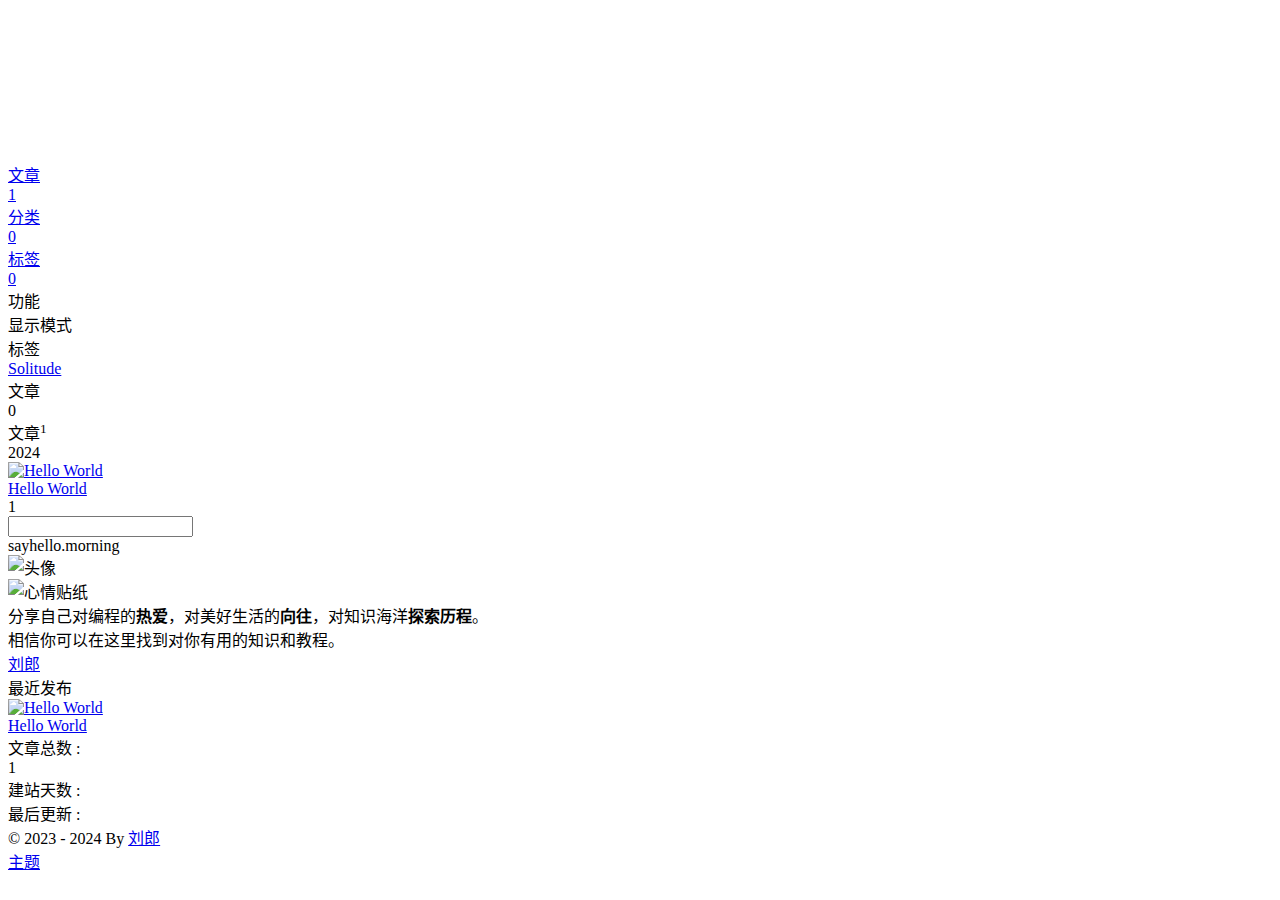
==== commit d2f25a4a: "Site updated: 2024-05-07 11:36:18" ====
--- a/archives/index.html
+++ b/archives/index.html
@@ -123,7 +123,7 @@
     toc: false,
     comment: false,
     ai_text: false
-}</script><meta name="generator" content="Hexo 7.2.0"></head><body id="body"><!-- universe--><canvas id="universe"></canvas><!-- loading--><!-- console--><div id="console"><div class="close-btn" onclick="sco.hideConsole()"><i class="solitude st-close-fill"></i></div><div class="button-group"><div class="console-btn-item"><span class="darkmode_switchbutton" onclick="sco.switchDarkMode()" title="昼夜切换"><i class="solitude st-moon-clear-fill"></i></span></div><div class="console-btn-item" id="consoleHideAside"><span class="asideSwitch" onclick="sco.switchHideAside()" title="边栏显示控制"><i class="solitude st-side-bar-fill"></i></span></div></div><div class="console-mask" onclick="sco.hideConsole()"></div></div><!-- sidebar--><div id="sidebar" style="zoom: 1;"><div id="menu-mask" style="display: none;"></div><div id="sidebar-menus"><div class="site-data"><div class="data-item is-center"><div class="data-item-link"><a href="/archives/"><div class="headline">文章</div><div class="length-num">1</div></a></div></div><div class="data-item is-center"><div class="data-item-link"><a href="/categories/"><div class="headline">分类</div><div class="length-num">0</div></a></div></div><div class="data-item is-center"><div class="data-item-link"><a href="/tags/"><div class="headline">标签</div><div class="length-num">0</div></a></div></div></div><span class="sidebar-menu-item-title">功能</span><div class="sidebar-menu-item"><span class="darkmode_switchbutton menu-child" onclick="sco.switchDarkMode()"><i class="solitude st-moon-clear-fill"></i><span>显示模式</span></span></div><span class="sidebar-menu-item-title">标签</span><div class="card-widget card-tags card-archives card-webinfo card-allinfo"><div class="card-tag-cloud"></div></div></div></div><!-- keyboard--><div class="page" id="body-wrap"><header class="not-top-img" id="page-header"><nav class="show" id="nav"><div id="nav-group"><div id="blog_name"><a id="site-name" href="/" title="返回博客主页"><span class="title">Solitude</span></a></div><div id="page-name-mask"><div id="page-name"><a id="page-name-text" onclick="sco.toTop()">文章</a></div></div><div id="menus"></div><div id="nav-left"></div><div id="nav-right"><div class="nav-button" id="nav-totop" onclick="sco.toTop()"><a class="totopbtn"><i class="solitude st-arrow-up-line"></i><span id="percent">0</span></a></div><div id="toggle-menu"><a class="site-page"><i class="solitude st-menu-line"></i></a></div></div></div></nav></header><main class="layout" id="content-inner"><div id="archive"><div class="article-sort-title">文章<sup>1</sup></div><div class="article-sort"><div class="article-sort-item year">2024</div><div class="article-sort-item"><a class="article-sort-item-img" href="/2024/05/07/hello-world/" title="Hello World"><img src="/img/default.png" alt="Hello World"></a><div class="article-sort-item-info"><a class="article-sort-item-title" href="/2024/05/07/hello-world/" title="Hello World" onclick="window.event.cancelBubble=true;">Hello World</a><div class="article-sort-item-tags"></div></div></div></div><nav id="pagination"><div class="pagination"><span class="page-number current">1</span><div class="toPageGroup"><input id="toPageText" oninput="value=value.replace(/[^0-9]/g,'')" maxlength="3" title="跳转到指定页面" onkeyup="if (this.value === '0') this.value = ''"><a id="toPageButton" onclick="sco.toPage()"><i class="solitude st-show-right-line"></i></a></div></div></nav></div><div class="aside-content" id="aside-content"><div class="card-widget card-info"><div class="card-content"><div class="card-info-avatar is-center"><div class="author-info__top-group"><div class="author-info__sayhi" id="author-info__sayhi" onclick="sco.changeSayHelloText()">sayhello.morning</div></div></div><div class="avatar-img-group"><img class="avatar-img" alt="头像" src="/img/avatar.png"><div class="avatar-sticker"><img class="avatar-sticker-img" src="https://7.isyangs.cn/34/65f2e4e0423cc-34.png" alt="心情贴纸"></div></div><div class="author-info__description_group"><div class="author-info__description">分享自己对编程的<b>热爱</b>，对美好生活的<b>向往</b>，对知识海洋<b>探索历程</b>。</div><div class="author-info__description2">相信你可以在这里找到对你有用的知识和教程。</div></div><div class="author-info__bottom-group"><a class="author-info__bottom-group-left" href="/about/"><div class="author-info__name">刘郎</div><div class="author-info__desc"></div></a><div class="card-info-social-icons is-center"></div></div></div></div><div class="sticky_layout"><div class="card-widget card-recent-post"><div class="item-headline"><i class="solitude st-map-line"></i><span>最近发布</span></div><div class="aside-list"><div class="aside-list-item"><a class="thumbnail" href="/2024/05/07/hello-world/" title="Hello World"><img alt="Hello World" src="/img/default.png"></a><div class="content"><a class="title" href="/2024/05/07/hello-world/" title="Hello World">Hello World</a></div></div></div></div><div class="card-widget card-tags card-archives card-webinfo card-allinfo"><div class="webinfo"><div class="webinfo-item"><div class="webinfo-item-title"><i class="item-icon solitude st-folder-fill"></i><div class="item-name">文章总数 :</div></div><div class="item-count">1</div></div><div class="webinfo-item"><div class="webinfo-item-title"><i class="item-icon solitude st-calendar-todo-fill"></i><div class="item-name">建站天数 :</div></div><div class="item-count" id="runtimeshow"></div></div><div class="webinfo-item"><div class="webinfo-item-title"><i class="item-icon solitude st-loop-left-fill"></i><div class="item-name">最后更新 :</div></div><time class="item-count" datetime="2024-05-07T03:19:45.502Z"></time></div></div></div></div></div></main><footer id="footer"><div id="footer_deal"></div><div id="st-footer"></div><div id="footer-bar"><div class="footer-bar-links"><div class="footer-bar-left"><div class="copyright">© 2023 - 2024 By&nbsp;<a class="footer-bar-link" href="/">刘郎</a></div></div><div class="footer-bar-right"><a class="footer-bar-link" target="_blank" rel="noopener" href="https://github.com/valor-x/hexo-theme-solitude" alt="主题">主题</a><a class="footer-bar-link cc" href="/null" aria-label="copyright"><i class="solitude st-copyright-line"></i><i class="solitude st-creative-commons-by-line"></i><i class="solitude st-creative-commons-nc-line"></i><i class="solitude st-creative-commons-nd-line"></i></a></div></div></div></footer></div><!-- right_menu--><!-- inject body--><div><script src="/js/utils.js?v=1.10.3"></script><script src="/js/main.js?v=1.10.3"></script><script src="/js/third_party/waterfall.min.js?v=1.10.3"></script><script src="https://cdnjs.cloudflare.com/ajax/libs/pjax/0.2.8/pjax.min.js"></script><script src="/js/third_party/universe.min.js?v=1.10.3"></script><script>dark()
+}</script><meta name="generator" content="Hexo 7.2.0"></head><body id="body"><!-- universe--><canvas id="universe"></canvas><!-- loading--><!-- console--><div id="console"><div class="close-btn" onclick="sco.hideConsole()"><i class="solitude st-close-fill"></i></div><div class="button-group"><div class="console-btn-item"><span class="darkmode_switchbutton" onclick="sco.switchDarkMode()" title="昼夜切换"><i class="solitude st-moon-clear-fill"></i></span></div><div class="console-btn-item" id="consoleHideAside"><span class="asideSwitch" onclick="sco.switchHideAside()" title="边栏显示控制"><i class="solitude st-side-bar-fill"></i></span></div></div><div class="console-mask" onclick="sco.hideConsole()"></div></div><!-- sidebar--><div id="sidebar" style="zoom: 1;"><div id="menu-mask" style="display: none;"></div><div id="sidebar-menus"><div class="site-data"><div class="data-item is-center"><div class="data-item-link"><a href="/archives/"><div class="headline">文章</div><div class="length-num">1</div></a></div></div><div class="data-item is-center"><div class="data-item-link"><a href="/categories/"><div class="headline">分类</div><div class="length-num">0</div></a></div></div><div class="data-item is-center"><div class="data-item-link"><a href="/tags/"><div class="headline">标签</div><div class="length-num">0</div></a></div></div></div><span class="sidebar-menu-item-title">功能</span><div class="sidebar-menu-item"><span class="darkmode_switchbutton menu-child" onclick="sco.switchDarkMode()"><i class="solitude st-moon-clear-fill"></i><span>显示模式</span></span></div><span class="sidebar-menu-item-title">标签</span><div class="card-widget card-tags card-archives card-webinfo card-allinfo"><div class="card-tag-cloud"></div></div></div></div><!-- keyboard--><div class="page" id="body-wrap"><header class="not-top-img" id="page-header"><nav class="show" id="nav"><div id="nav-group"><div id="blog_name"><a id="site-name" href="/" title="返回博客主页"><span class="title">Solitude</span></a></div><div id="page-name-mask"><div id="page-name"><a id="page-name-text" onclick="sco.toTop()">文章</a></div></div><div id="menus"></div><div id="nav-left"></div><div id="nav-right"><div class="nav-button" id="nav-totop" onclick="sco.toTop()"><a class="totopbtn"><i class="solitude st-arrow-up-line"></i><span id="percent">0</span></a></div><div id="toggle-menu"><a class="site-page"><i class="solitude st-menu-line"></i></a></div></div></div></nav></header><main class="layout" id="content-inner"><div id="archive"><div class="article-sort-title">文章<sup>1</sup></div><div class="article-sort"><div class="article-sort-item year">2024</div><div class="article-sort-item"><a class="article-sort-item-img" href="/2024/05/07/hello-world/" title="Hello World"><img src="/img/default.png" alt="Hello World"></a><div class="article-sort-item-info"><a class="article-sort-item-title" href="/2024/05/07/hello-world/" title="Hello World" onclick="window.event.cancelBubble=true;">Hello World</a><div class="article-sort-item-tags"></div></div></div></div><nav id="pagination"><div class="pagination"><span class="page-number current">1</span><div class="toPageGroup"><input id="toPageText" oninput="value=value.replace(/[^0-9]/g,'')" maxlength="3" title="跳转到指定页面" onkeyup="if (this.value === '0') this.value = ''"><a id="toPageButton" onclick="sco.toPage()"><i class="solitude st-show-right-line"></i></a></div></div></nav></div><div class="aside-content" id="aside-content"><div class="card-widget card-info"><div class="card-content"><div class="card-info-avatar is-center"><div class="author-info__top-group"><div class="author-info__sayhi" id="author-info__sayhi" onclick="sco.changeSayHelloText()">sayhello.morning</div></div></div><div class="avatar-img-group"><img class="avatar-img" alt="头像" src="/img/avatar.png"><div class="avatar-sticker"><img class="avatar-sticker-img" src="https://7.isyangs.cn/34/65f2e4e0423cc-34.png" alt="心情贴纸"></div></div><div class="author-info__description_group"><div class="author-info__description">分享自己对编程的<b>热爱</b>，对美好生活的<b>向往</b>，对知识海洋<b>探索历程</b>。</div><div class="author-info__description2">相信你可以在这里找到对你有用的知识和教程。</div></div><div class="author-info__bottom-group"><a class="author-info__bottom-group-left" href="/about/"><div class="author-info__name">刘郎</div><div class="author-info__desc"></div></a><div class="card-info-social-icons is-center"></div></div></div></div><div class="sticky_layout"><div class="card-widget card-recent-post"><div class="item-headline"><i class="solitude st-map-line"></i><span>最近发布</span></div><div class="aside-list"><div class="aside-list-item"><a class="thumbnail" href="/2024/05/07/hello-world/" title="Hello World"><img alt="Hello World" src="/img/default.png"></a><div class="content"><a class="title" href="/2024/05/07/hello-world/" title="Hello World">Hello World</a></div></div></div></div><div class="card-widget card-tags card-archives card-webinfo card-allinfo"><div class="webinfo"><div class="webinfo-item"><div class="webinfo-item-title"><i class="item-icon solitude st-folder-fill"></i><div class="item-name">文章总数 :</div></div><div class="item-count">1</div></div><div class="webinfo-item"><div class="webinfo-item-title"><i class="item-icon solitude st-calendar-todo-fill"></i><div class="item-name">建站天数 :</div></div><div class="item-count" id="runtimeshow"></div></div><div class="webinfo-item"><div class="webinfo-item-title"><i class="item-icon solitude st-loop-left-fill"></i><div class="item-name">最后更新 :</div></div><time class="item-count" datetime="2024-05-07T03:36:13.515Z"></time></div></div></div></div></div></main><footer id="footer"><div id="footer_deal"></div><div id="st-footer"></div><div id="footer-bar"><div class="footer-bar-links"><div class="footer-bar-left"><div class="copyright">© 2023 - 2024 By&nbsp;<a class="footer-bar-link" href="/">刘郎</a></div></div><div class="footer-bar-right"><a class="footer-bar-link" target="_blank" rel="noopener" href="https://github.com/valor-x/hexo-theme-solitude" alt="主题">主题</a><a class="footer-bar-link cc" href="/null" aria-label="copyright"><i class="solitude st-copyright-line"></i><i class="solitude st-creative-commons-by-line"></i><i class="solitude st-creative-commons-nc-line"></i><i class="solitude st-creative-commons-nd-line"></i></a></div></div></div></footer></div><!-- right_menu--><!-- inject body--><div><script src="/js/utils.js?v=1.10.3"></script><script src="/js/main.js?v=1.10.3"></script><script src="/js/third_party/waterfall.min.js?v=1.10.3"></script><script src="https://cdnjs.cloudflare.com/ajax/libs/pjax/0.2.8/pjax.min.js"></script><script src="/js/third_party/universe.min.js?v=1.10.3"></script><script>dark()
 </script><script src="https://cdnjs.cloudflare.com/ajax/libs/node-snackbar/0.1.16/snackbar.min.js"></script><script src="https://cdnjs.cloudflare.com/ajax/libs/pace/1.2.4/pace.min.js"></script><div class="js-pjax"></div></div><!-- newest comment--><!-- pjax--><script>const pjax = new Pjax({
     elements: 'a:not([target="_blank"])',
     selectors: ['title','#body-wrap','#site-config','meta[name="description"]','.js-pjax','meta[property^="og:"]','#config-diff'],
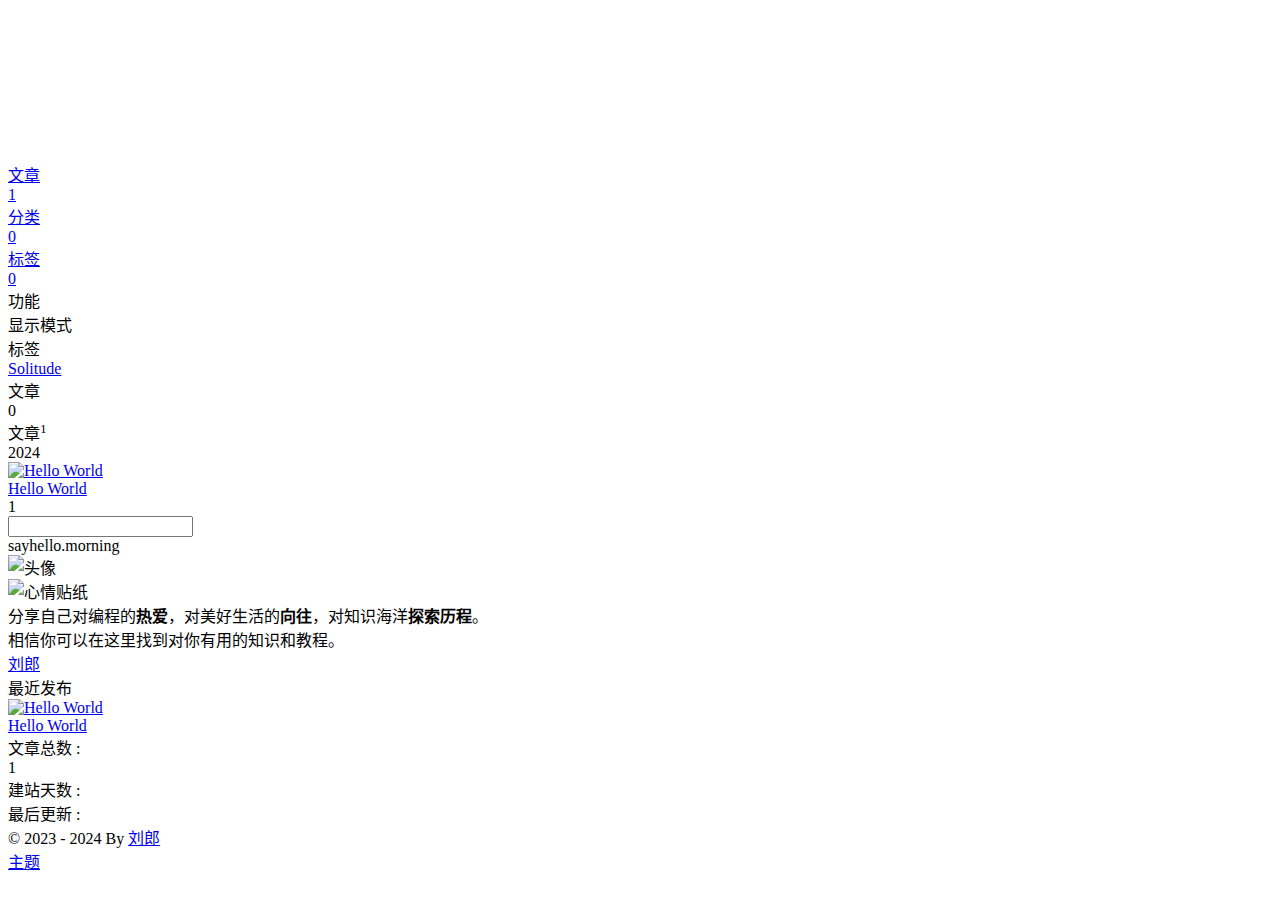
==== commit 929a0d48: "Site updated: 2024-05-07 11:36:54" ====
--- a/archives/index.html
+++ b/archives/index.html
@@ -123,7 +123,7 @@
     toc: false,
     comment: false,
     ai_text: false
-}</script><meta name="generator" content="Hexo 7.2.0"></head><body id="body"><!-- universe--><canvas id="universe"></canvas><!-- loading--><!-- console--><div id="console"><div class="close-btn" onclick="sco.hideConsole()"><i class="solitude st-close-fill"></i></div><div class="button-group"><div class="console-btn-item"><span class="darkmode_switchbutton" onclick="sco.switchDarkMode()" title="昼夜切换"><i class="solitude st-moon-clear-fill"></i></span></div><div class="console-btn-item" id="consoleHideAside"><span class="asideSwitch" onclick="sco.switchHideAside()" title="边栏显示控制"><i class="solitude st-side-bar-fill"></i></span></div></div><div class="console-mask" onclick="sco.hideConsole()"></div></div><!-- sidebar--><div id="sidebar" style="zoom: 1;"><div id="menu-mask" style="display: none;"></div><div id="sidebar-menus"><div class="site-data"><div class="data-item is-center"><div class="data-item-link"><a href="/archives/"><div class="headline">文章</div><div class="length-num">1</div></a></div></div><div class="data-item is-center"><div class="data-item-link"><a href="/categories/"><div class="headline">分类</div><div class="length-num">0</div></a></div></div><div class="data-item is-center"><div class="data-item-link"><a href="/tags/"><div class="headline">标签</div><div class="length-num">0</div></a></div></div></div><span class="sidebar-menu-item-title">功能</span><div class="sidebar-menu-item"><span class="darkmode_switchbutton menu-child" onclick="sco.switchDarkMode()"><i class="solitude st-moon-clear-fill"></i><span>显示模式</span></span></div><span class="sidebar-menu-item-title">标签</span><div class="card-widget card-tags card-archives card-webinfo card-allinfo"><div class="card-tag-cloud"></div></div></div></div><!-- keyboard--><div class="page" id="body-wrap"><header class="not-top-img" id="page-header"><nav class="show" id="nav"><div id="nav-group"><div id="blog_name"><a id="site-name" href="/" title="返回博客主页"><span class="title">Solitude</span></a></div><div id="page-name-mask"><div id="page-name"><a id="page-name-text" onclick="sco.toTop()">文章</a></div></div><div id="menus"></div><div id="nav-left"></div><div id="nav-right"><div class="nav-button" id="nav-totop" onclick="sco.toTop()"><a class="totopbtn"><i class="solitude st-arrow-up-line"></i><span id="percent">0</span></a></div><div id="toggle-menu"><a class="site-page"><i class="solitude st-menu-line"></i></a></div></div></div></nav></header><main class="layout" id="content-inner"><div id="archive"><div class="article-sort-title">文章<sup>1</sup></div><div class="article-sort"><div class="article-sort-item year">2024</div><div class="article-sort-item"><a class="article-sort-item-img" href="/2024/05/07/hello-world/" title="Hello World"><img src="/img/default.png" alt="Hello World"></a><div class="article-sort-item-info"><a class="article-sort-item-title" href="/2024/05/07/hello-world/" title="Hello World" onclick="window.event.cancelBubble=true;">Hello World</a><div class="article-sort-item-tags"></div></div></div></div><nav id="pagination"><div class="pagination"><span class="page-number current">1</span><div class="toPageGroup"><input id="toPageText" oninput="value=value.replace(/[^0-9]/g,'')" maxlength="3" title="跳转到指定页面" onkeyup="if (this.value === '0') this.value = ''"><a id="toPageButton" onclick="sco.toPage()"><i class="solitude st-show-right-line"></i></a></div></div></nav></div><div class="aside-content" id="aside-content"><div class="card-widget card-info"><div class="card-content"><div class="card-info-avatar is-center"><div class="author-info__top-group"><div class="author-info__sayhi" id="author-info__sayhi" onclick="sco.changeSayHelloText()">sayhello.morning</div></div></div><div class="avatar-img-group"><img class="avatar-img" alt="头像" src="/img/avatar.png"><div class="avatar-sticker"><img class="avatar-sticker-img" src="https://7.isyangs.cn/34/65f2e4e0423cc-34.png" alt="心情贴纸"></div></div><div class="author-info__description_group"><div class="author-info__description">分享自己对编程的<b>热爱</b>，对美好生活的<b>向往</b>，对知识海洋<b>探索历程</b>。</div><div class="author-info__description2">相信你可以在这里找到对你有用的知识和教程。</div></div><div class="author-info__bottom-group"><a class="author-info__bottom-group-left" href="/about/"><div class="author-info__name">刘郎</div><div class="author-info__desc"></div></a><div class="card-info-social-icons is-center"></div></div></div></div><div class="sticky_layout"><div class="card-widget card-recent-post"><div class="item-headline"><i class="solitude st-map-line"></i><span>最近发布</span></div><div class="aside-list"><div class="aside-list-item"><a class="thumbnail" href="/2024/05/07/hello-world/" title="Hello World"><img alt="Hello World" src="/img/default.png"></a><div class="content"><a class="title" href="/2024/05/07/hello-world/" title="Hello World">Hello World</a></div></div></div></div><div class="card-widget card-tags card-archives card-webinfo card-allinfo"><div class="webinfo"><div class="webinfo-item"><div class="webinfo-item-title"><i class="item-icon solitude st-folder-fill"></i><div class="item-name">文章总数 :</div></div><div class="item-count">1</div></div><div class="webinfo-item"><div class="webinfo-item-title"><i class="item-icon solitude st-calendar-todo-fill"></i><div class="item-name">建站天数 :</div></div><div class="item-count" id="runtimeshow"></div></div><div class="webinfo-item"><div class="webinfo-item-title"><i class="item-icon solitude st-loop-left-fill"></i><div class="item-name">最后更新 :</div></div><time class="item-count" datetime="2024-05-07T03:36:13.515Z"></time></div></div></div></div></div></main><footer id="footer"><div id="footer_deal"></div><div id="st-footer"></div><div id="footer-bar"><div class="footer-bar-links"><div class="footer-bar-left"><div class="copyright">© 2023 - 2024 By&nbsp;<a class="footer-bar-link" href="/">刘郎</a></div></div><div class="footer-bar-right"><a class="footer-bar-link" target="_blank" rel="noopener" href="https://github.com/valor-x/hexo-theme-solitude" alt="主题">主题</a><a class="footer-bar-link cc" href="/null" aria-label="copyright"><i class="solitude st-copyright-line"></i><i class="solitude st-creative-commons-by-line"></i><i class="solitude st-creative-commons-nc-line"></i><i class="solitude st-creative-commons-nd-line"></i></a></div></div></div></footer></div><!-- right_menu--><!-- inject body--><div><script src="/js/utils.js?v=1.10.3"></script><script src="/js/main.js?v=1.10.3"></script><script src="/js/third_party/waterfall.min.js?v=1.10.3"></script><script src="https://cdnjs.cloudflare.com/ajax/libs/pjax/0.2.8/pjax.min.js"></script><script src="/js/third_party/universe.min.js?v=1.10.3"></script><script>dark()
+}</script><meta name="generator" content="Hexo 7.2.0"></head><body id="body"><!-- universe--><canvas id="universe"></canvas><!-- loading--><!-- console--><div id="console"><div class="close-btn" onclick="sco.hideConsole()"><i class="solitude st-close-fill"></i></div><div class="button-group"><div class="console-btn-item"><span class="darkmode_switchbutton" onclick="sco.switchDarkMode()" title="昼夜切换"><i class="solitude st-moon-clear-fill"></i></span></div><div class="console-btn-item" id="consoleHideAside"><span class="asideSwitch" onclick="sco.switchHideAside()" title="边栏显示控制"><i class="solitude st-side-bar-fill"></i></span></div></div><div class="console-mask" onclick="sco.hideConsole()"></div></div><!-- sidebar--><div id="sidebar" style="zoom: 1;"><div id="menu-mask" style="display: none;"></div><div id="sidebar-menus"><div class="site-data"><div class="data-item is-center"><div class="data-item-link"><a href="/archives/"><div class="headline">文章</div><div class="length-num">1</div></a></div></div><div class="data-item is-center"><div class="data-item-link"><a href="/categories/"><div class="headline">分类</div><div class="length-num">0</div></a></div></div><div class="data-item is-center"><div class="data-item-link"><a href="/tags/"><div class="headline">标签</div><div class="length-num">0</div></a></div></div></div><span class="sidebar-menu-item-title">功能</span><div class="sidebar-menu-item"><span class="darkmode_switchbutton menu-child" onclick="sco.switchDarkMode()"><i class="solitude st-moon-clear-fill"></i><span>显示模式</span></span></div><span class="sidebar-menu-item-title">标签</span><div class="card-widget card-tags card-archives card-webinfo card-allinfo"><div class="card-tag-cloud"></div></div></div></div><!-- keyboard--><div class="page" id="body-wrap"><header class="not-top-img" id="page-header"><nav class="show" id="nav"><div id="nav-group"><div id="blog_name"><a id="site-name" href="/" title="返回博客主页"><span class="title">Solitude</span></a></div><div id="page-name-mask"><div id="page-name"><a id="page-name-text" onclick="sco.toTop()">文章</a></div></div><div id="menus"></div><div id="nav-left"></div><div id="nav-right"><div class="nav-button" id="nav-totop" onclick="sco.toTop()"><a class="totopbtn"><i class="solitude st-arrow-up-line"></i><span id="percent">0</span></a></div><div id="toggle-menu"><a class="site-page"><i class="solitude st-menu-line"></i></a></div></div></div></nav></header><main class="layout" id="content-inner"><div id="archive"><div class="article-sort-title">文章<sup>1</sup></div><div class="article-sort"><div class="article-sort-item year">2024</div><div class="article-sort-item"><a class="article-sort-item-img" href="/2024/05/07/hello-world/" title="Hello World"><img src="/img/default.png" alt="Hello World"></a><div class="article-sort-item-info"><a class="article-sort-item-title" href="/2024/05/07/hello-world/" title="Hello World" onclick="window.event.cancelBubble=true;">Hello World</a><div class="article-sort-item-tags"></div></div></div></div><nav id="pagination"><div class="pagination"><span class="page-number current">1</span><div class="toPageGroup"><input id="toPageText" oninput="value=value.replace(/[^0-9]/g,'')" maxlength="3" title="跳转到指定页面" onkeyup="if (this.value === '0') this.value = ''"><a id="toPageButton" onclick="sco.toPage()"><i class="solitude st-show-right-line"></i></a></div></div></nav></div><div class="aside-content" id="aside-content"><div class="card-widget card-info"><div class="card-content"><div class="card-info-avatar is-center"><div class="author-info__top-group"><div class="author-info__sayhi" id="author-info__sayhi" onclick="sco.changeSayHelloText()">sayhello.morning</div></div></div><div class="avatar-img-group"><img class="avatar-img" alt="头像" src="/img/avatar.png"><div class="avatar-sticker"><img class="avatar-sticker-img" src="https://7.isyangs.cn/34/65f2e4e0423cc-34.png" alt="心情贴纸"></div></div><div class="author-info__description_group"><div class="author-info__description">分享自己对编程的<b>热爱</b>，对美好生活的<b>向往</b>，对知识海洋<b>探索历程</b>。</div><div class="author-info__description2">相信你可以在这里找到对你有用的知识和教程。</div></div><div class="author-info__bottom-group"><a class="author-info__bottom-group-left" href="/about/"><div class="author-info__name">刘郎</div><div class="author-info__desc"></div></a><div class="card-info-social-icons is-center"></div></div></div></div><div class="sticky_layout"><div class="card-widget card-recent-post"><div class="item-headline"><i class="solitude st-map-line"></i><span>最近发布</span></div><div class="aside-list"><div class="aside-list-item"><a class="thumbnail" href="/2024/05/07/hello-world/" title="Hello World"><img alt="Hello World" src="/img/default.png"></a><div class="content"><a class="title" href="/2024/05/07/hello-world/" title="Hello World">Hello World</a></div></div></div></div><div class="card-widget card-tags card-archives card-webinfo card-allinfo"><div class="webinfo"><div class="webinfo-item"><div class="webinfo-item-title"><i class="item-icon solitude st-folder-fill"></i><div class="item-name">文章总数 :</div></div><div class="item-count">1</div></div><div class="webinfo-item"><div class="webinfo-item-title"><i class="item-icon solitude st-calendar-todo-fill"></i><div class="item-name">建站天数 :</div></div><div class="item-count" id="runtimeshow"></div></div><div class="webinfo-item"><div class="webinfo-item-title"><i class="item-icon solitude st-loop-left-fill"></i><div class="item-name">最后更新 :</div></div><time class="item-count" datetime="2024-05-07T03:36:46.259Z"></time></div></div></div></div></div></main><footer id="footer"><div id="footer_deal"></div><div id="st-footer"></div><div id="footer-bar"><div class="footer-bar-links"><div class="footer-bar-left"><div class="copyright">© 2023 - 2024 By&nbsp;<a class="footer-bar-link" href="/">刘郎</a></div></div><div class="footer-bar-right"><a class="footer-bar-link" target="_blank" rel="noopener" href="https://github.com/valor-x/hexo-theme-solitude" alt="主题">主题</a><a class="footer-bar-link cc" href="/null" aria-label="copyright"><i class="solitude st-copyright-line"></i><i class="solitude st-creative-commons-by-line"></i><i class="solitude st-creative-commons-nc-line"></i><i class="solitude st-creative-commons-nd-line"></i></a></div></div></div></footer></div><!-- right_menu--><!-- inject body--><div><script src="/js/utils.js?v=1.10.3"></script><script src="/js/main.js?v=1.10.3"></script><script src="/js/third_party/waterfall.min.js?v=1.10.3"></script><script src="https://cdnjs.cloudflare.com/ajax/libs/pjax/0.2.8/pjax.min.js"></script><script src="/js/third_party/universe.min.js?v=1.10.3"></script><script>dark()
 </script><script src="https://cdnjs.cloudflare.com/ajax/libs/node-snackbar/0.1.16/snackbar.min.js"></script><script src="https://cdnjs.cloudflare.com/ajax/libs/pace/1.2.4/pace.min.js"></script><div class="js-pjax"></div></div><!-- newest comment--><!-- pjax--><script>const pjax = new Pjax({
     elements: 'a:not([target="_blank"])',
     selectors: ['title','#body-wrap','#site-config','meta[name="description"]','.js-pjax','meta[property^="og:"]','#config-diff'],
